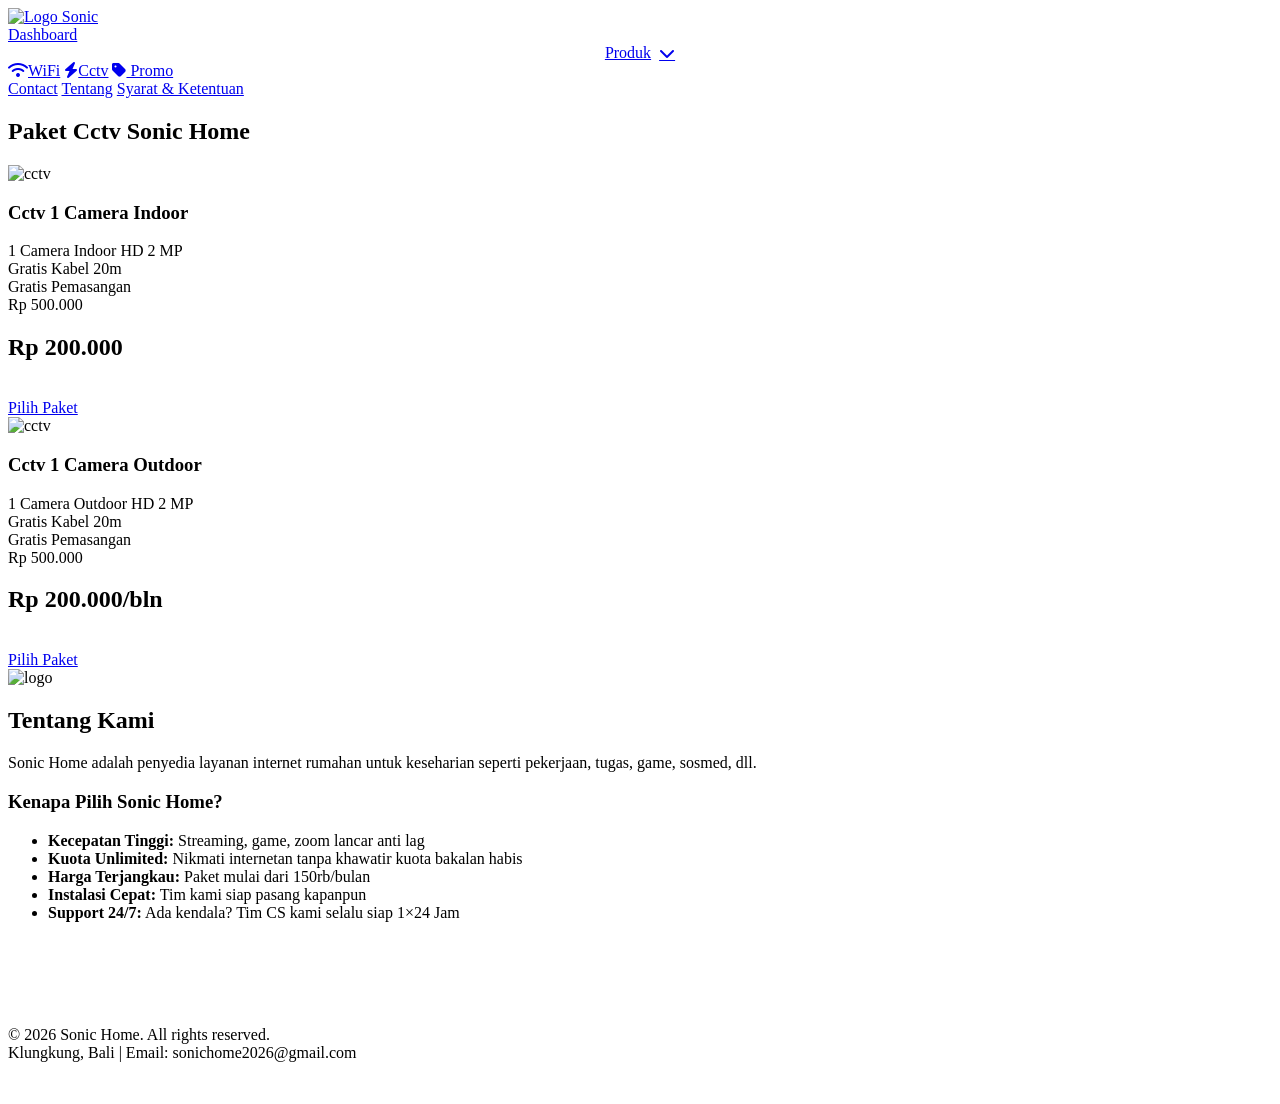
==== cctv/index.html @ 9407700e "Update index.html" ====
<!DOCTYPE html>
<html lang="id">
<head>
  <meta charset="UTF-8">
  <meta name="viewport" content="width=device-width, initial-scale=1.0">
  <title>Produk CCTV - Sonichome</title>
  <link rel="stylesheet" href="style.css"> <!-- 1 file css aja -->
  <link rel="stylesheet" href="https://cdnjs.cloudflare.com/ajax/libs/font-awesome/6.5.0/css/all.min.css">
  <link rel="stylesheet" href="https://cdnjs.cloudflare.com/ajax/libs/font-awesome/6.4.0/css/all.min.css">
  <link rel="stylesheet" href="https://cdnjs.cloudflare.com/ajax/libs/font-awesome/6.5.1/css/all.min.css">

</head>
<style>
  .h3 { color: #00A3FF; font-size: 30px; margin-bottom: 8px; }
</style>
<body>

  <!-- NAVBAR -->
<header class="navbar">
  <div class="logo">
   <a href="/"</a>
    <img src="logo.png" alt="Logo Sonic">
   </a>  
</div>
  
  <!-- Tombol Burger -->
  <div class="burger" id="burgerBtn">
    <span></span><span></span><span></span>
  </div>

  <!-- Menu Navigasi -->
  <div class="menu" id="menuNav">
    <a href="/">Dashboard</a>

    <!-- Sub-menu Produk -->
    <div class="menu-item" id="produkItem">
      <a href="javascript:void(0)" id="produkBtn" style="display:flex; align-items:center; justify-content:center; gap:8px;">
        Produk <i class="fa-solid fa-chevron-down arrow"></i>
      </a>
      <div class="dropdown-content">
        <a href="/wifi"><i class="fa-solid fa-wifi"></i>WiFi</a>
        <a href="/cctv"><i class="fa-solid fa-bolt"></i>Cctv</a>
        <a href="/promo"><i class="fa-solid fa-tag"></i> Promo</a>
      </div>
    </div>

    <a href="#contact">Contact</a>
    <a href="#tentang" onclick="toggleMenu()">Tentang</a>
    <a href="/s&k">Syarat & Ketentuan</a>
  </div>
</header>

<!-- SCRIPT LANGSUNG DITARUH DISINI BIAR PASTI JALAN -->
<script>
  const burger = document.getElementById('burgerBtn');
  const menu = document.getElementById('menuNav');
  
  burger.onclick = function() {
    burger.classList.toggle('active');
    menu.classList.toggle('active');
  };

  // Script Dropdown Produk
  const produkBtn = document.getElementById('produkBtn');
  const produkItem = document.getElementById('produkItem');
  
  produkBtn.onclick = function(e) {
    e.preventDefault();
    produkItem.classList.toggle('active');
  };
</script>
  <section id="dashboard" class="dashboard">
   <h1>Paket Cctv      Sonic Home</h1>
   </section>
  <div class="cctv-container">
    <div class="cctv-grid">
      
      <!-- PRODUK 1 -->
      <div class="cctv-card">
        <img src="cctv1.png" alt="cctv">
        <h3>Cctv 1 Camera Indoor</h3>
        <div class="detail">
			1 Camera Indoor HD 2 MP<br>
			Gratis Kabel 20m<br>
			Gratis Pemasangan<br>
		</div>
          <div class="harga">
        <span class="coret">Rp 500.000</span> 
			<h2 class="baru">Rp 200.000</h2>
			  <br>
		  </div>
        <a href="https://wa.me/628175284838?text=Cctv%20Indoor%201%20Camera%0A150rb" class="cctv-btn">Pilih Paket</a>
      </div>

      <!-- PRODUK 2 - TERLARIS -->
      <div class="cctv-card">
        <img src="cctv2.png" alt="cctv">
       <h3>Cctv 1 Camera Outdoor</h3>  
		  <div class="detail">
			1 Camera Outdoor HD 2 MP<br>
			Gratis Kabel 20m<br>
			Gratis Pemasangan<br>
		</div>
         <div class="harga">
        <span class="coret">Rp 500.000</span> 
			<h2 class="baru">Rp 200.000/bln</h2>
			  <br>
		  </div>
        <a href="https://wa.me/628175284838?text=Cctv%20Outdoor%201%20Camera%0A150rb" class="cctv-btn">Pilih Paket</a>
      </div>

    </div>
  </div>
	<div class="wifi-about-logo">
		<img src="logo.png" alt="logo">
	</div>
 <section id="tentang" class="tentang">
	<h2>Tentang Kami</h2>
    <p>Sonic Home adalah penyedia layanan internet rumahan untuk keseharian seperti pekerjaan, tugas, game, sosmed, dll.</p>
    
    <h3>Kenapa Pilih Sonic Home?</h3>
    <ul>
      <li><b>Kecepatan Tinggi:</b> Streaming, game, zoom lancar anti lag</li>
      <li><b>Kuota Unlimited:</b> Nikmati internetan tanpa khawatir kuota bakalan habis</li>
      <li><b>Harga Terjangkau:</b> Paket mulai dari 150rb/bulan</li>
      <li><b>Instalasi Cepat:</b> Tim kami siap pasang kapanpun</li>
      <li><b>Support 24/7:</b> Ada kendala? Tim CS kami selalu siap 1×24 Jam </li>
    </ul>

    <br><br>
    <br><br>
    </p>
  </section>
	
  <footer class="footer">
		
  <p>© 2026 Sonic Home. All rights reserved.<br>
     Klungkung, Bali | Email: sonichome2026@gmail.com</p>
  
  <!-- LINK PINDAH HALAMAN -->
  <div class="footer-links" style="margin-top: 10px;">
    <a href="/s&k" style="color: #ffffff; text-decoration: underline; font-size: 0.9rem;">Syarat & Ketentuan</a>
  </div>
</footer>
</body>
</html>
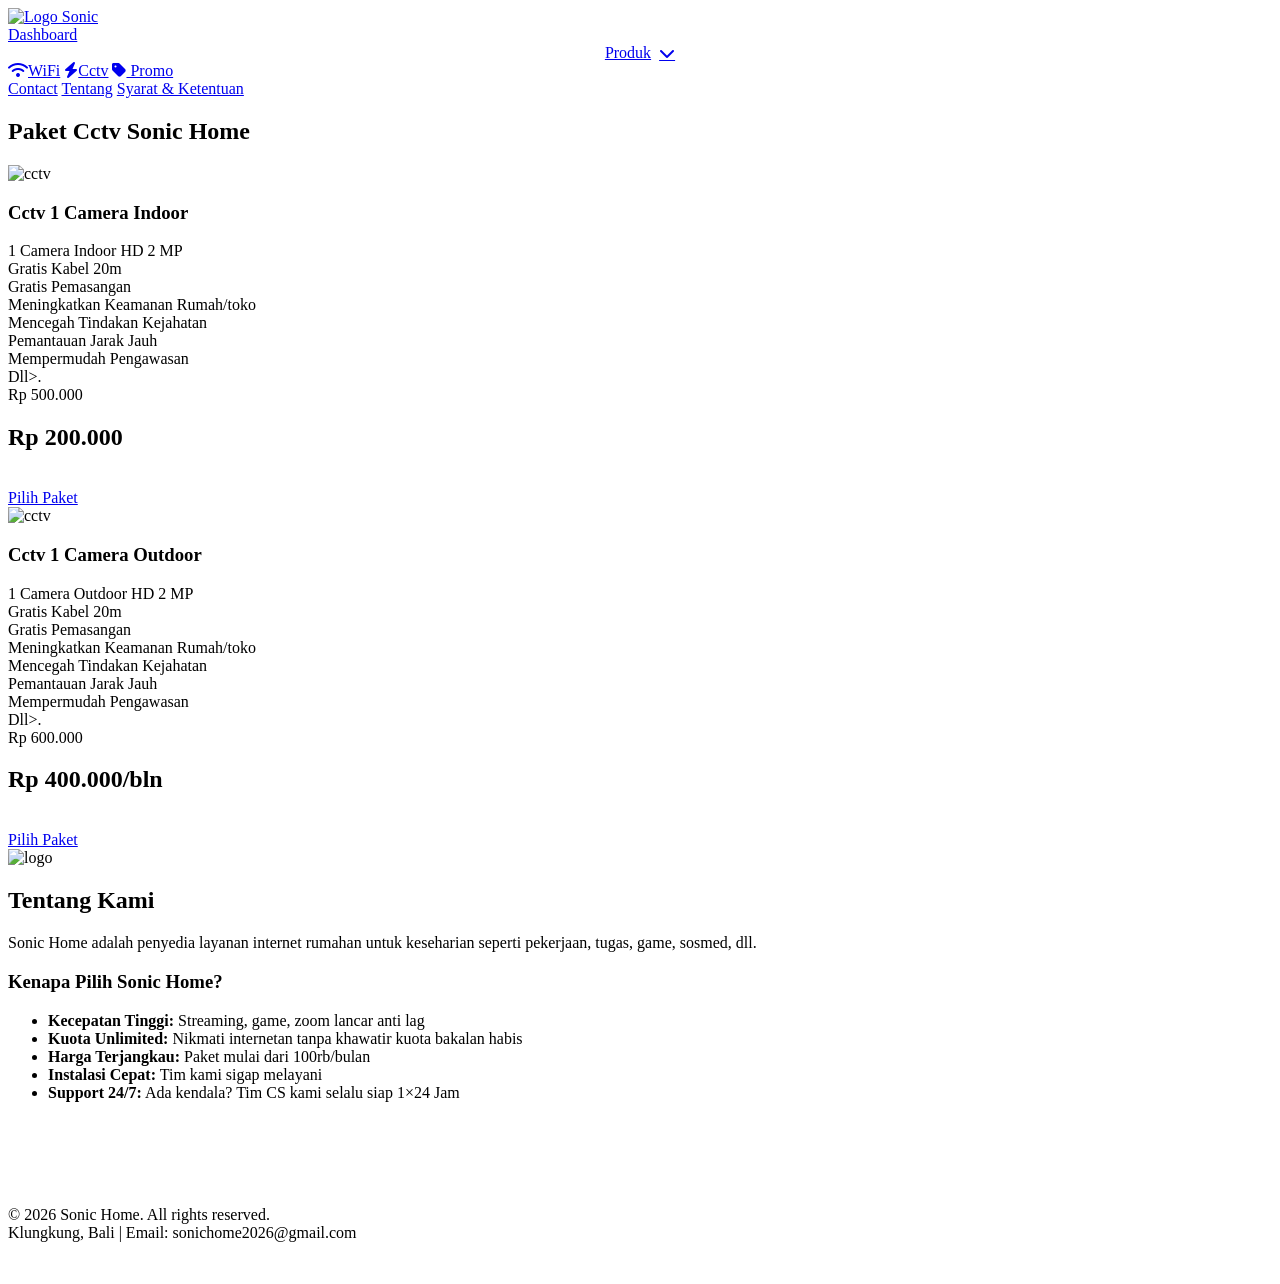
==== commit 0375f16b: "Update index.html" ====
--- a/cctv/index.html
+++ b/cctv/index.html
@@ -82,31 +82,30 @@
         <div class="detail">
 			1 Camera Indoor HD 2 MP<br>
 			Gratis Kabel 20m<br>
-			Gratis Pemasangan<br>
+			Gratis Pemasangan <br> Meningkatkan Keamanan Rumah/toko<br> Mencegah Tindakan Kejahatan <br> Pemantauan Jarak Jauh <br> Mempermudah Pengawasan <br> Dll>.
 		</div>
           <div class="harga">
         <span class="coret">Rp 500.000</span> 
 			<h2 class="baru">Rp 200.000</h2>
 			  <br>
 		  </div>
-        <a href="https://wa.me/628175284838?text=Cctv%20Indoor%201%20Camera%0A150rb" class="cctv-btn">Pilih Paket</a>
+        <a href="https://wa.me/628175284838?text=Halo%20Sonic%20Home%20saya%mau%20pasang%20Cctv%20Indoor%201%20Camera%0A150rb" class="cctv-btn">Pilih Paket</a>
       </div>
 
       <!-- PRODUK 2 - TERLARIS -->
       <div class="cctv-card">
-        <img src="cctv2.png" alt="cctv">
+        <img src="cctv1.png" alt="cctv">
        <h3>Cctv 1 Camera Outdoor</h3>  
 		  <div class="detail">
 			1 Camera Outdoor HD 2 MP<br>
-			Gratis Kabel 20m<br>
-			Gratis Pemasangan<br>
+			Gratis Kabel 20m<br> Gratis Pemasangan<br> Meningkatkan Keamanan Rumah/toko<br> Mencegah Tindakan Kejahatan <br> Pemantauan Jarak Jauh <br> Mempermudah Pengawasan <br> Dll>.
 		</div>
          <div class="harga">
-        <span class="coret">Rp 500.000</span> 
-			<h2 class="baru">Rp 200.000/bln</h2>
+        <span class="coret">Rp 600.000</span> 
+			<h2 class="baru">Rp 400.000/bln</h2>
 			  <br>
 		  </div>
-        <a href="https://wa.me/628175284838?text=Cctv%20Outdoor%201%20Camera%0A150rb" class="cctv-btn">Pilih Paket</a>
+        <a href="https://wa.me/628175284838?text=Halo%20Sonic%Home%saya%20mau%20%pasang%20Cctv%20Outdoor%201%20Camera%0A150rb" class="cctv-btn">Pilih Paket</a>
       </div>
 
     </div>
@@ -122,8 +121,8 @@
     <ul>
       <li><b>Kecepatan Tinggi:</b> Streaming, game, zoom lancar anti lag</li>
       <li><b>Kuota Unlimited:</b> Nikmati internetan tanpa khawatir kuota bakalan habis</li>
-      <li><b>Harga Terjangkau:</b> Paket mulai dari 150rb/bulan</li>
-      <li><b>Instalasi Cepat:</b> Tim kami siap pasang kapanpun</li>
+      <li><b>Harga Terjangkau:</b> Paket mulai dari 100rb/bulan</li>
+      <li><b>Instalasi Cepat:</b> Tim kami sigap melayani</li>
       <li><b>Support 24/7:</b> Ada kendala? Tim CS kami selalu siap 1×24 Jam </li>
     </ul>
 
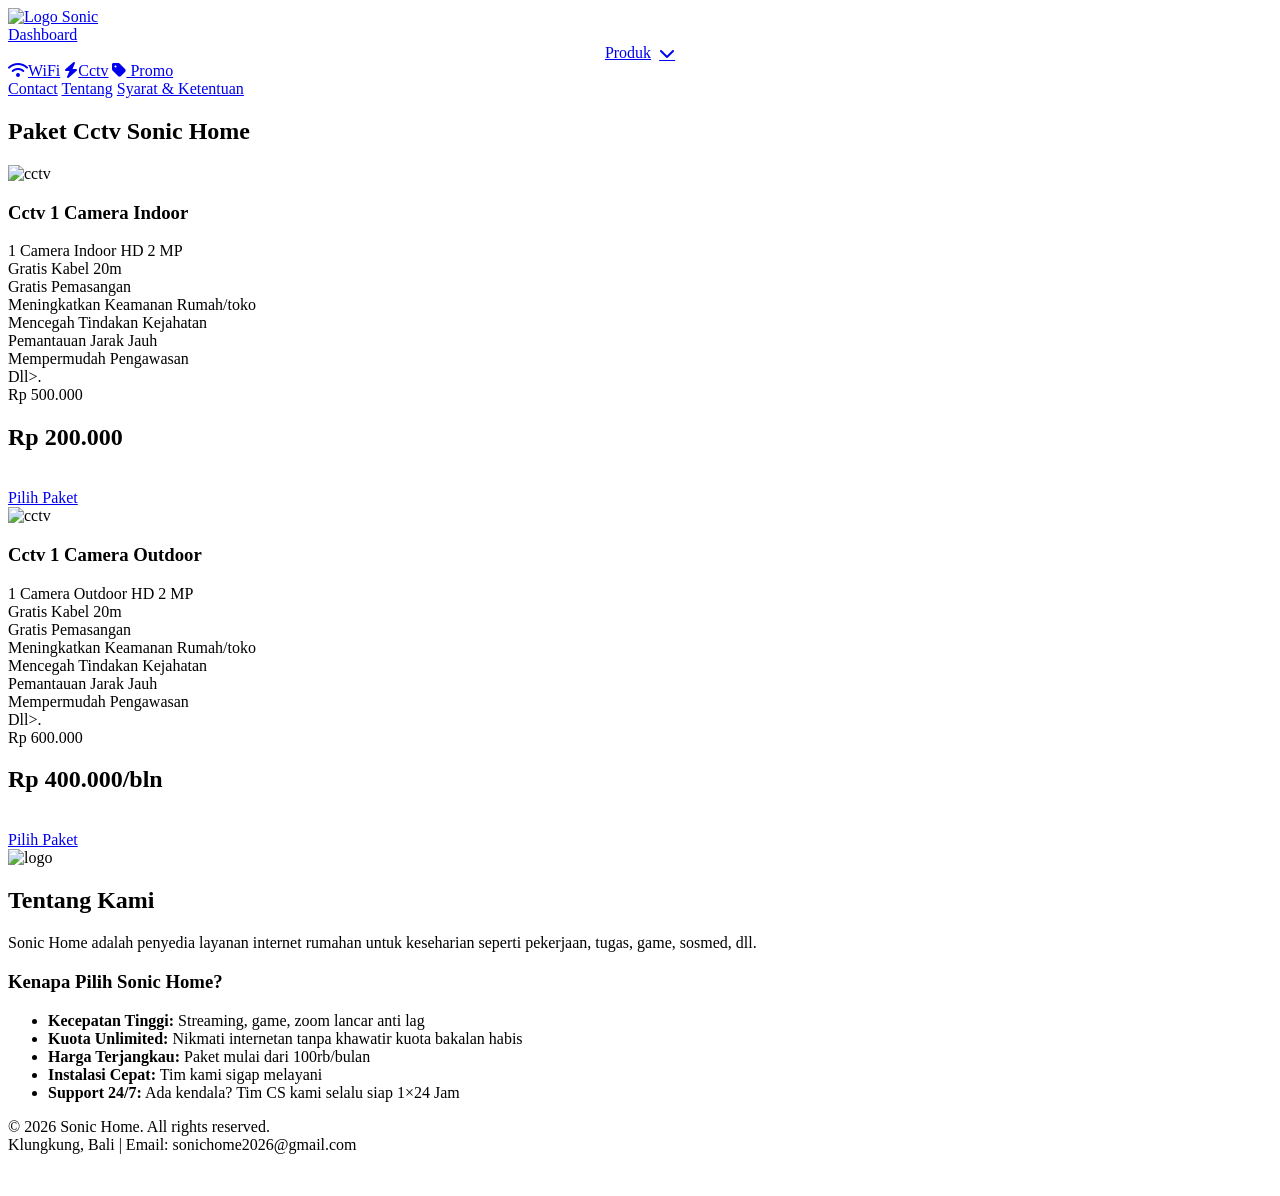
==== commit 36ca0622: "Update index.html" ====
--- a/cctv/index.html
+++ b/cctv/index.html
@@ -126,8 +126,7 @@
       <li><b>Support 24/7:</b> Ada kendala? Tim CS kami selalu siap 1×24 Jam </li>
     </ul>
 
-    <br><br>
-    <br><br>
+    
     </p>
   </section>
 	
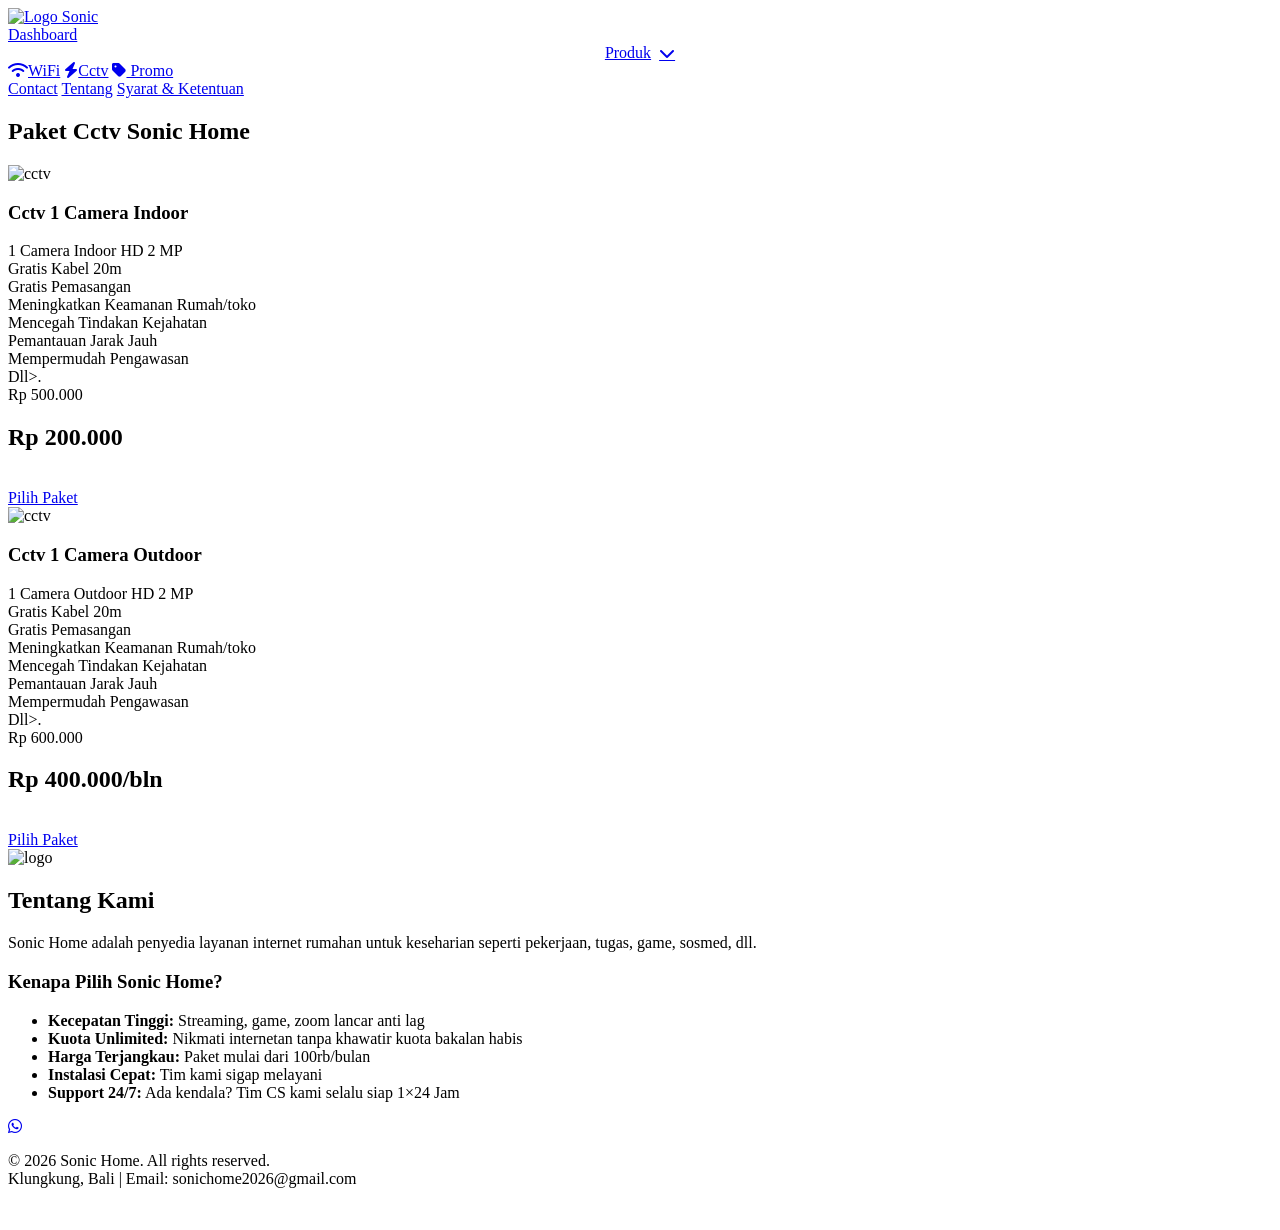
==== commit d25e7d4f: "Update index.html" ====
--- a/cctv/index.html
+++ b/cctv/index.html
@@ -129,7 +129,10 @@
     
     </p>
   </section>
-	
+	<a href="https://wa.me/628175284838" class="whatsapp" target="_blank">
+    <i class="fa-brands fa-whatsapp"></i>
+  </a>
+
   <footer class="footer">
 		
   <p>© 2026 Sonic Home. All rights reserved.<br>
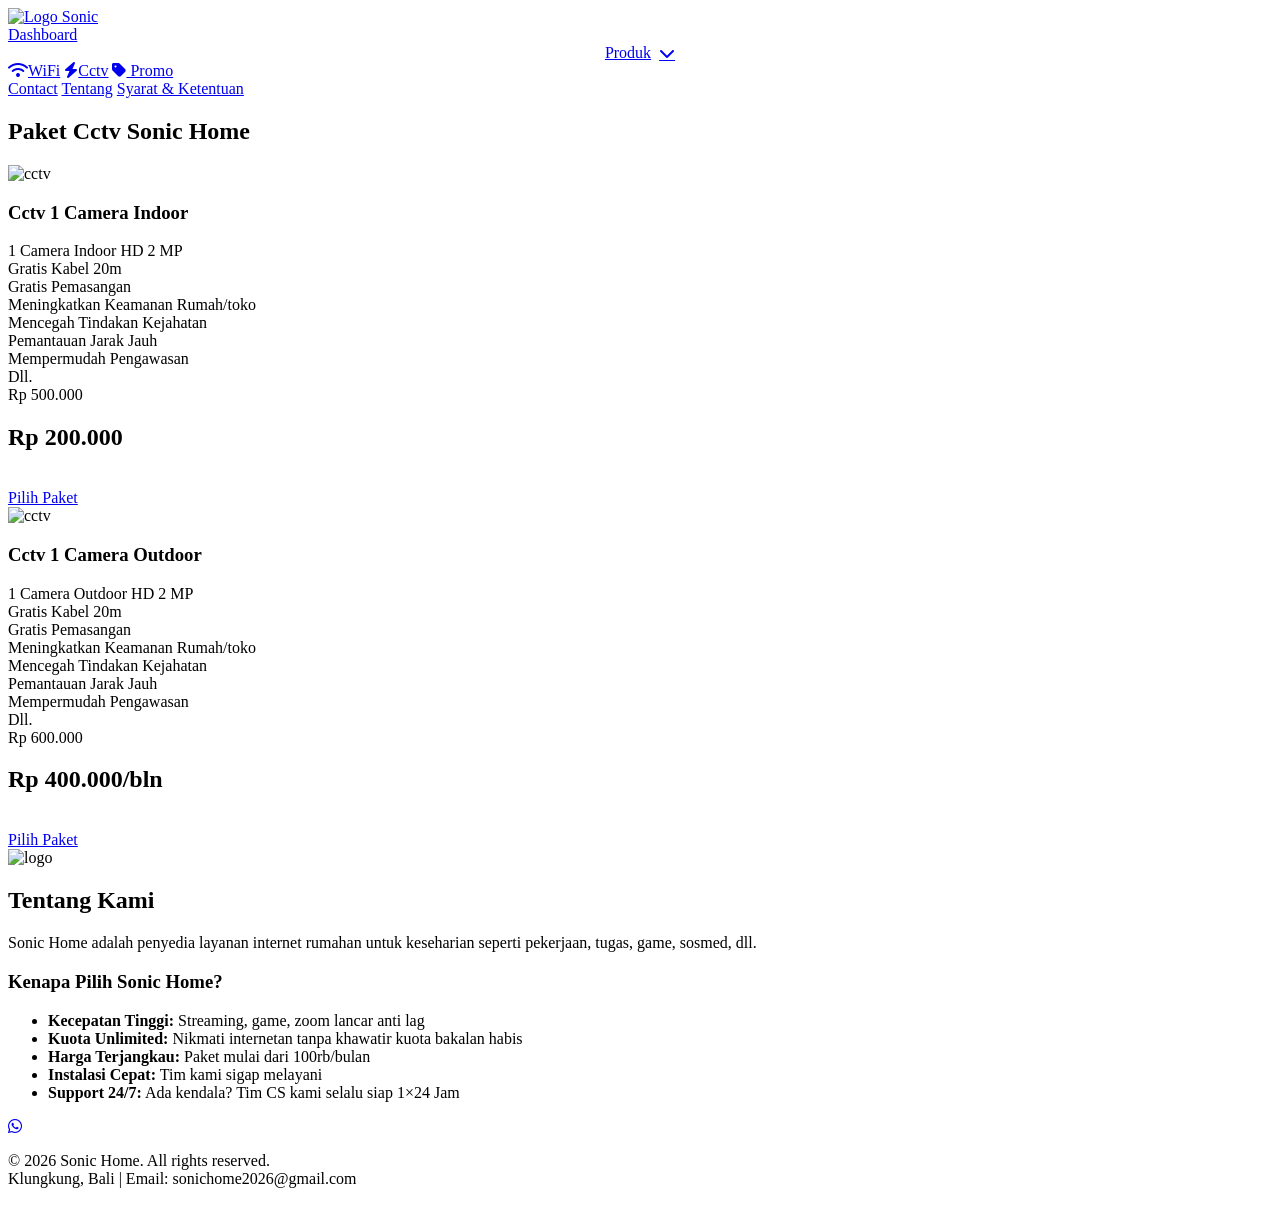
==== commit cd4069e4: "Update index.html" ====
--- a/cctv/index.html
+++ b/cctv/index.html
@@ -82,7 +82,7 @@
         <div class="detail">
 			1 Camera Indoor HD 2 MP<br>
 			Gratis Kabel 20m<br>
-			Gratis Pemasangan <br> Meningkatkan Keamanan Rumah/toko<br> Mencegah Tindakan Kejahatan <br> Pemantauan Jarak Jauh <br> Mempermudah Pengawasan <br> Dll>.
+			Gratis Pemasangan <br> Meningkatkan Keamanan Rumah/toko<br> Mencegah Tindakan Kejahatan <br> Pemantauan Jarak Jauh <br> Mempermudah Pengawasan <br> Dll.
 		</div>
           <div class="harga">
         <span class="coret">Rp 500.000</span> 
@@ -98,7 +98,7 @@
        <h3>Cctv 1 Camera Outdoor</h3>  
 		  <div class="detail">
 			1 Camera Outdoor HD 2 MP<br>
-			Gratis Kabel 20m<br> Gratis Pemasangan<br> Meningkatkan Keamanan Rumah/toko<br> Mencegah Tindakan Kejahatan <br> Pemantauan Jarak Jauh <br> Mempermudah Pengawasan <br> Dll>.
+			Gratis Kabel 20m<br> Gratis Pemasangan<br> Meningkatkan Keamanan Rumah/toko<br> Mencegah Tindakan Kejahatan <br> Pemantauan Jarak Jauh <br> Mempermudah Pengawasan <br> Dll.
 		</div>
          <div class="harga">
         <span class="coret">Rp 600.000</span> 
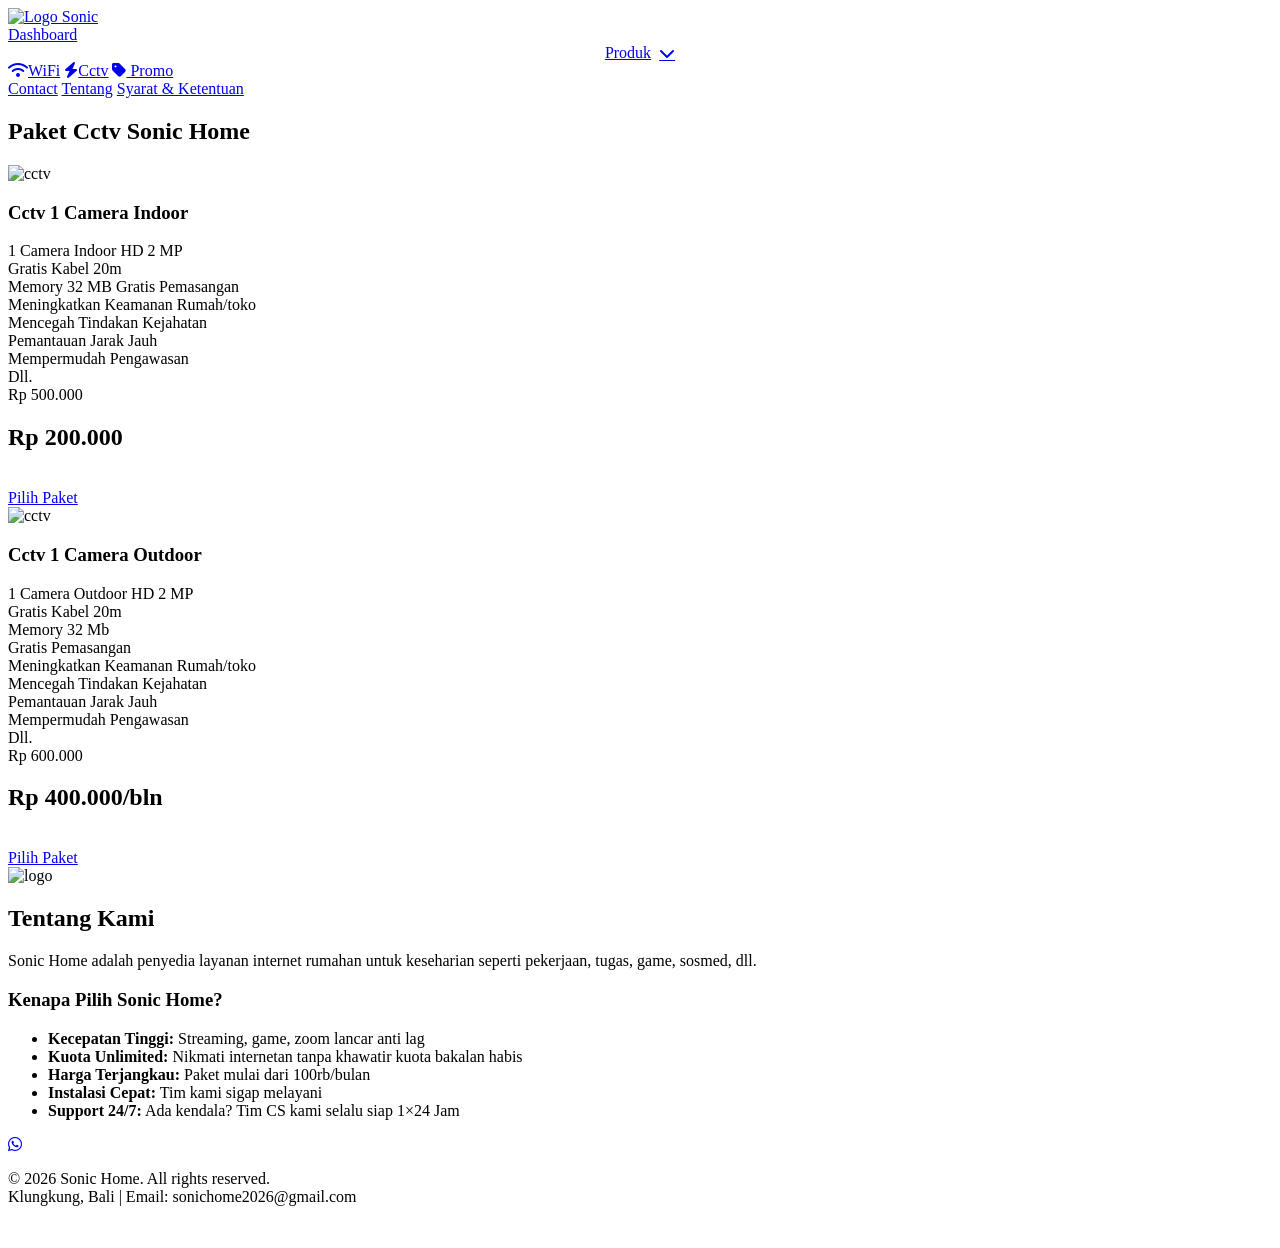
==== commit df1d5768: "Update CCTV product details and features" ====
--- a/cctv/index.html
+++ b/cctv/index.html
@@ -82,7 +82,13 @@
         <div class="detail">
 			1 Camera Indoor HD 2 MP<br>
 			Gratis Kabel 20m<br>
-			Gratis Pemasangan <br> Meningkatkan Keamanan Rumah/toko<br> Mencegah Tindakan Kejahatan <br> Pemantauan Jarak Jauh <br> Mempermudah Pengawasan <br> Dll.
+			Memory 32 MB
+			Gratis Pemasangan <br>
+			Meningkatkan Keamanan Rumah/toko<br>
+			Mencegah Tindakan Kejahatan <br> 
+			Pemantauan Jarak Jauh <br> 
+			Mempermudah Pengawasan <br> 
+			Dll.
 		</div>
           <div class="harga">
         <span class="coret">Rp 500.000</span> 
@@ -98,7 +104,14 @@
        <h3>Cctv 1 Camera Outdoor</h3>  
 		  <div class="detail">
 			1 Camera Outdoor HD 2 MP<br>
-			Gratis Kabel 20m<br> Gratis Pemasangan<br> Meningkatkan Keamanan Rumah/toko<br> Mencegah Tindakan Kejahatan <br> Pemantauan Jarak Jauh <br> Mempermudah Pengawasan <br> Dll.
+			Gratis Kabel 20m<br>
+			Memory 32 Mb<br>
+		    Gratis Pemasangan<br> 
+		    Meningkatkan Keamanan Rumah/toko<br> 
+		    Mencegah Tindakan Kejahatan <br> 
+			Pemantauan Jarak Jauh <br> 
+			Mempermudah Pengawasan <br>
+			Dll.
 		</div>
          <div class="harga">
         <span class="coret">Rp 600.000</span> 
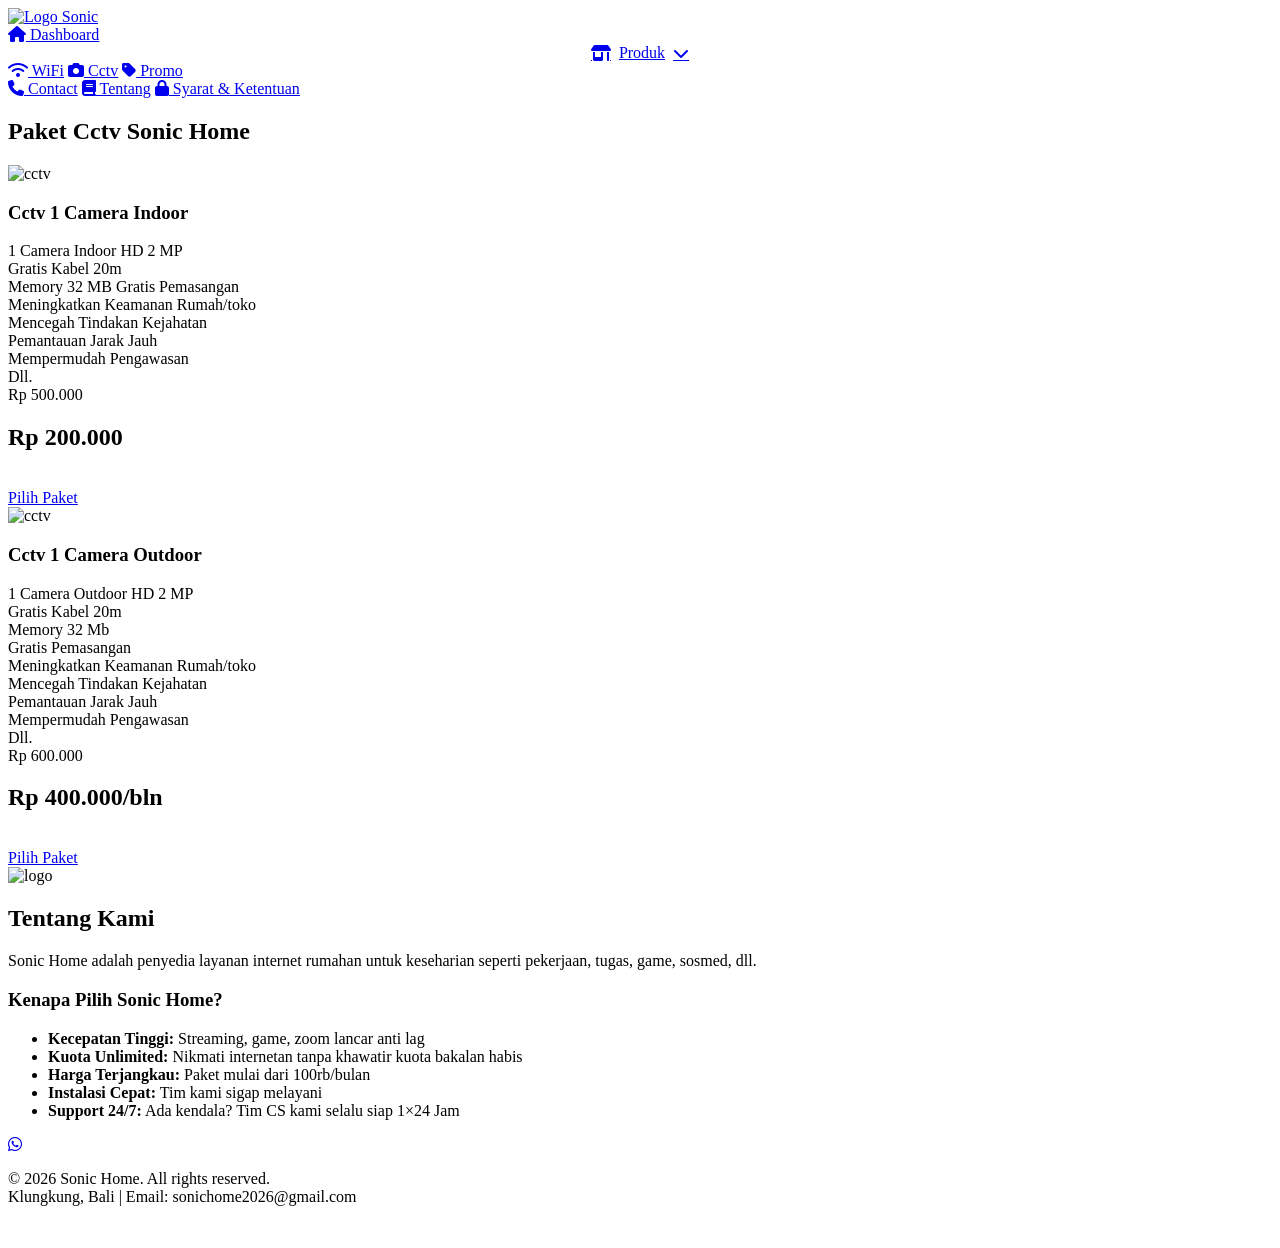
==== commit b2d17696: "Update navigation menu icons and links" ====
--- a/cctv/index.html
+++ b/cctv/index.html
@@ -30,23 +30,22 @@
 
   <!-- Menu Navigasi -->
   <div class="menu" id="menuNav">
-    <a href="/">Dashboard</a>
+      <a href="/"><i class="fa-solid fa-home"></i> Dashboard</a>
 
     <!-- Sub-menu Produk -->
     <div class="menu-item" id="produkItem">
-      <a href="javascript:void(0)" id="produkBtn" style="display:flex; align-items:center; justify-content:center; gap:8px;">
-        Produk <i class="fa-solid fa-chevron-down arrow"></i>
-      </a>
+      <a href="javascript:void(0)" id="produkBtn" style="display:flex; align-items:center; justify-content:center; gap:8px;"><i class="fa-solid fa-shop"></i> Produk <i class="fa-solid fa-chevron-down arrow"></i>
+	  </a>
       <div class="dropdown-content">
-        <a href="/wifi"><i class="fa-solid fa-wifi"></i>WiFi</a>
-        <a href="/cctv"><i class="fa-solid fa-bolt"></i>Cctv</a>
+        <a href="/wifi"><i class="fa-solid fa-wifi"></i> WiFi</a>
+        <a href="/cctv"><i class="fa-solid fa-camera"></i> Cctv</a>
         <a href="/promo"><i class="fa-solid fa-tag"></i> Promo</a>
       </div>
     </div>
 
-    <a href="#contact">Contact</a>
-    <a href="#tentang" onclick="toggleMenu()">Tentang</a>
-    <a href="/s&k">Syarat & Ketentuan</a>
+    <a href="/contact"><i class="fa-solid fa-phone"></i> Contact</a>
+    <a href="#tentang" onclick="toggleMenu()"><i class="fa-solid fa-book"></i> Tentang</a>
+    <a href="/s&k"><i class="fa-solid fa-lock"></i> Syarat & Ketentuan</a>
   </div>
 </header>
 
